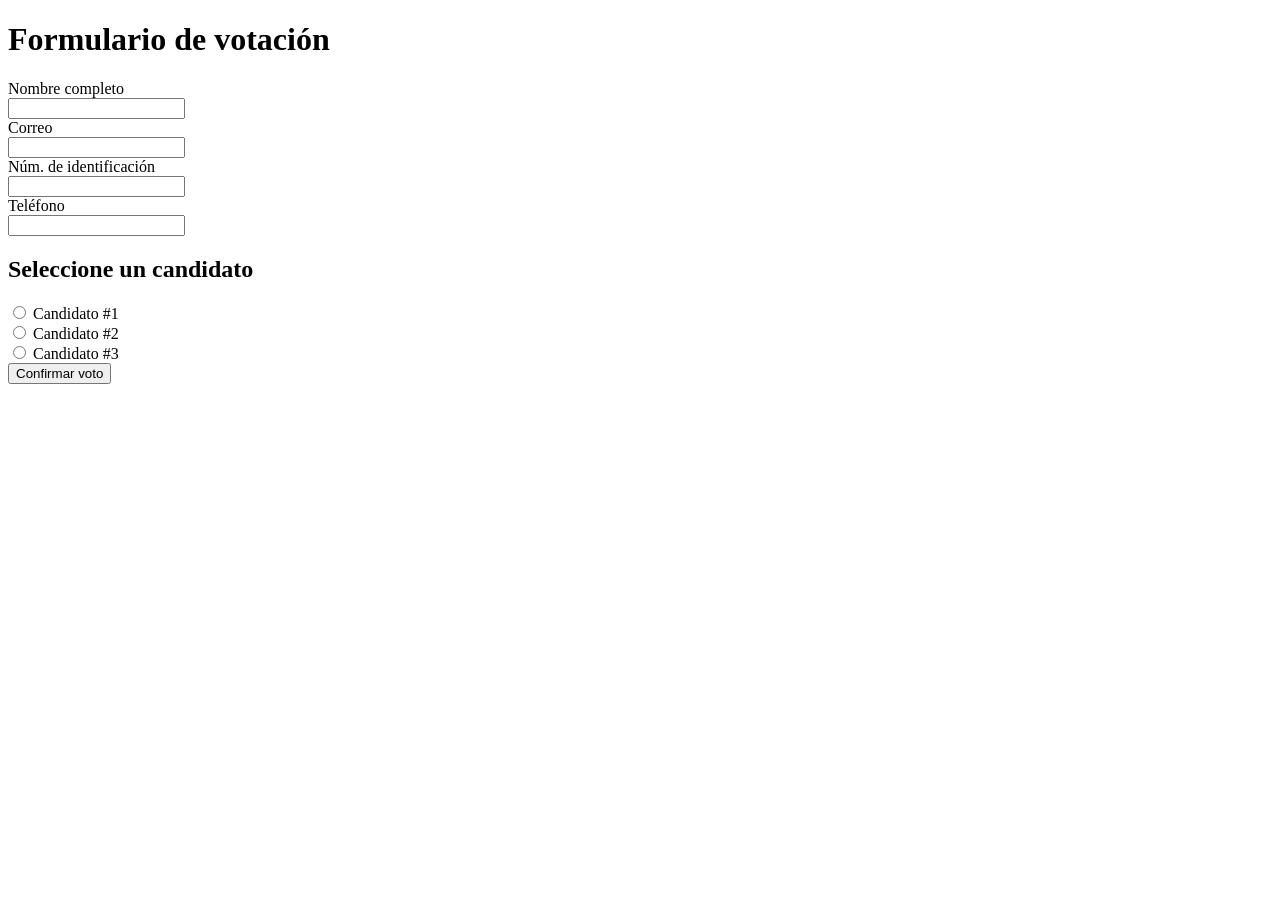
==== Modulo 2/HTML Lesson/voting_form.html @ 0c0ec039 "Complete HTML forms voting exercise" ====
<!DOCTYPE html>
<html lang="es">
  <head>
    <meta charset="UTF-8" />
    <title>Formulario de votación</title>
  </head>
  <body>
    <h1>Formulario de votación</h1>
    <form action="https://dummyjson.com/test" method="POST">
      <label for="full_name">Nombre completo</label>
      <br />
      <input type="text" id="full_name" name="fullName" />
      <br />
      <label for="email">Correo</label>
      <br />
      <input type="email" id="email" name="email" />
      <br />
      <label for="identification">Núm. de identificación</label>
      <br />
      <input type="text" id="identification" name="identification" />
      <br />
      <label for="phone">Teléfono</label>
      <br />
      <input type="tel" id="phone" name="phone" />
      <br />
      <h2>Seleccione un candidato</h2>
      <input type="radio" id="candidate_1" name="candidate" value="candidate_1" />
      <label for="candidate_1">Candidato #1</label>
      <br />
      <input type="radio" id="candidate_2" name="candidate" value="candidate_2" />
      <label for="candidate_2">Candidato #2</label>
      <br />
      <input type="radio" id="candidate_3" name="candidate" value="candidate_3" />
      <label for="candidate_3">Candidato #3</label>
      <br />
      <input type="submit" value="Confirmar voto" />            
    </form> 
  </body>
</html>
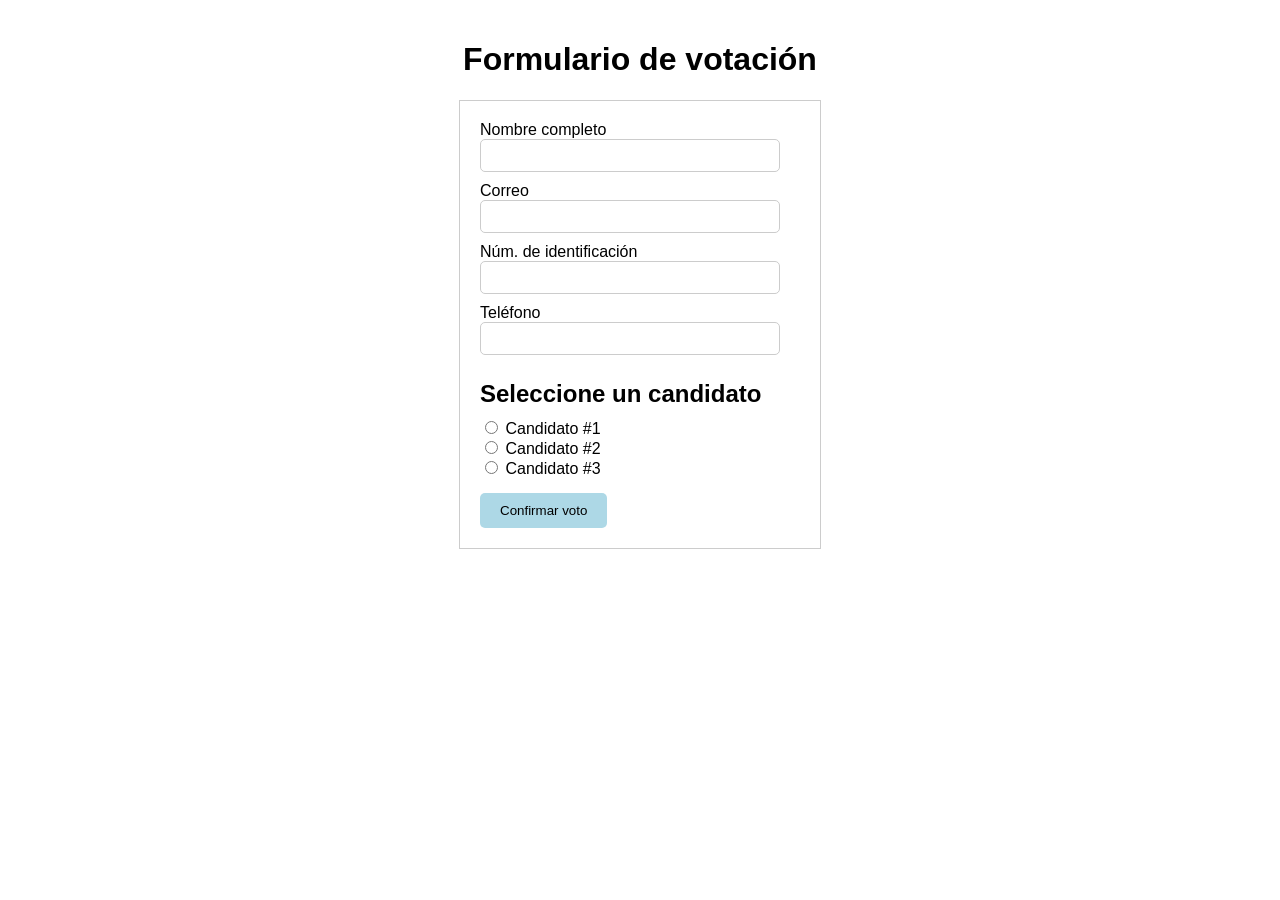
==== commit 9eab5e1f: "Complete CSS styling exercises" ====
--- a/Modulo 2/HTML Lesson/voting_form.html
+++ b/Modulo 2/HTML Lesson/voting_form.html
@@ -3,6 +3,7 @@
   <head>
     <meta charset="UTF-8" />
     <title>Formulario de votación</title>
+    <link rel="stylesheet" href="styles.css" />
   </head>
   <body>
     <h1>Formulario de votación</h1>
--- a/Modulo 2/HTML Lesson/styles.css
+++ b/Modulo 2/HTML Lesson/styles.css
@@ -0,0 +1,55 @@
+body {
+  margin: 0;
+  padding: 20px;
+  font-family: Arial, sans-serif;
+}
+
+input[type="text"],
+input[type="email"],
+input[type="tel"] {
+  width: 300px;
+  padding: 8px;
+  margin-bottom: 10px;
+  border: 1px solid #ccc;
+  border-radius: 5px;
+  box-sizing: border-box;
+}
+
+form {
+  border: 1px solid #ccc;
+  padding: 20px;
+  width: 320px;
+  margin: 0 auto;
+}
+
+h1 {
+  text-align: center;
+}
+
+input[type="submit"] {
+  border: none;
+  padding: 10px 20px;
+  border-radius: 5px;
+  cursor: pointer;
+  background-color: lightblue;
+  margin-top: 15px;
+}
+
+input[type="submit"]:hover {
+  background-color: dodgerblue;
+}
+
+input[type="submit"]:active {
+  background-color: cornflowerblue;
+}
+
+input[type="text"]:focus,
+input[type="email"]:focus,
+input[type="tel"]:focus {
+  outline: 2px solid lightblue;
+}
+
+h2 {
+  margin-top: 15px;
+  margin-bottom: 10px;
+}
